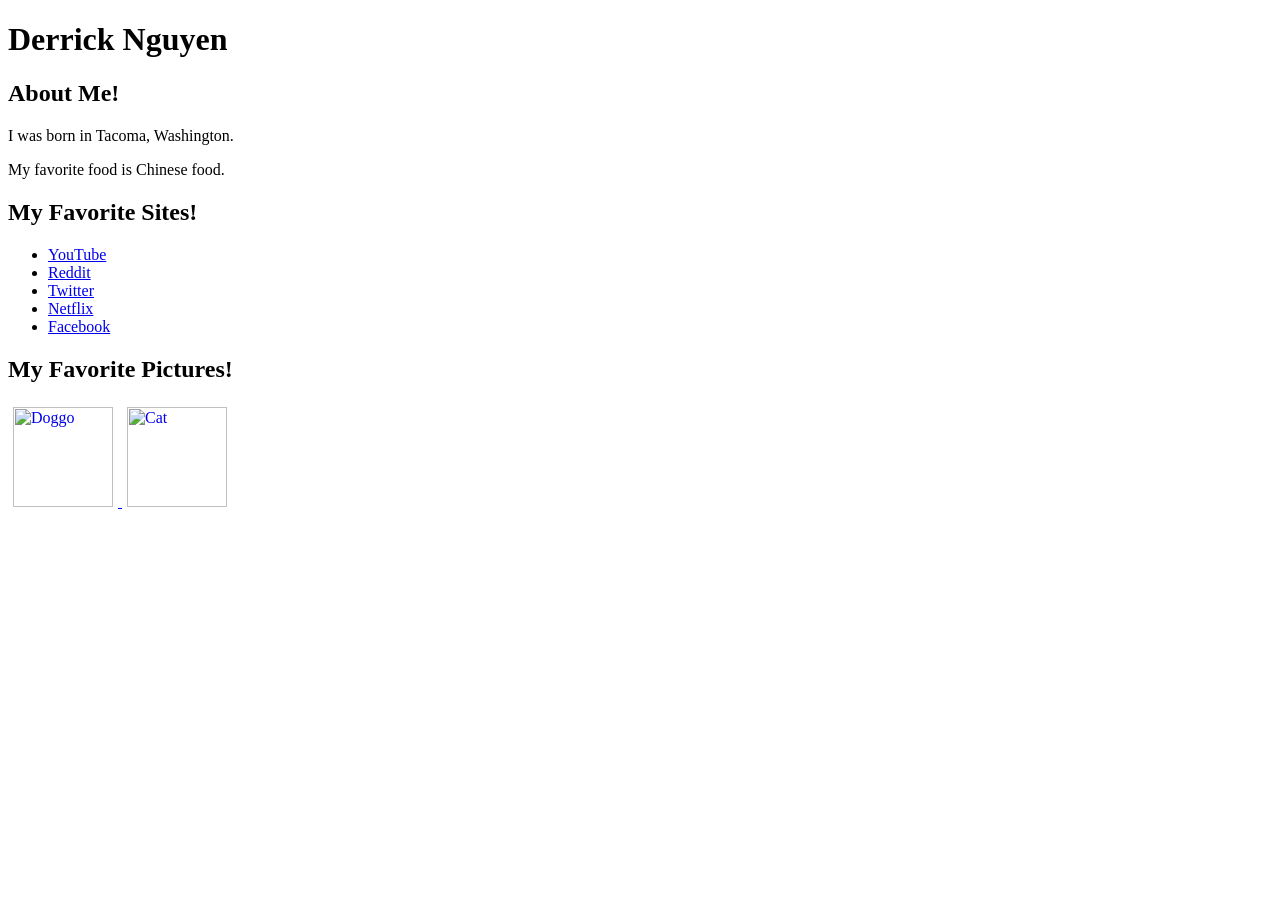
==== tags.html @ 43ccfdd3 "Add files via upload" ====
<!DOCTYPE html>
<html>
	<head>
		<title>Derrick's Awesome Website!</title>
	</head>
	<body>
		<h1>Derrick Nguyen</h1>
		<h2>About Me!</h2>
			<p>I was born in Tacoma, Washington.</p>
			<p>My favorite food is Chinese food.</p>
		<h2>My Favorite Sites!</h2>
			<ul>
				<li>
					<a href="http://youtube.com">YouTube</a>
				</li>
				<li>
					<a href="http://reddit.com">Reddit</a>
				</li>
				<li>
					<a href="http://twitter.com">Twitter</a>
				</li>
				<li>
					<a href="http://netflix.com">Netflix</a>
				</li>
				<li>
					<a href="http://Facebook.com">Facebook</a>
				</li>
			</ul>
		<h2>My Favorite Pictures!</h3>
			<a href="https://www.youtube.com/results?search_query=dog+videos">
				<img src="https://i.ytimg.com/vi/SfLV8hD7zX4/maxresdefault.jpg" title="Doggo" style="width:100px;height:100px;margin:5px">
			</a>
			<a href="https://www.youtube.com/results?search_query=cat+videos&page=&utm_source=opensearch">
				<img src="https://www.petfinder.com/wp-content/uploads/2012/11/91615172-find-a-lump-on-cats-skin-632x475.jpg" title="Cat" style="width:100px;height:100px;margin:5px"> 
			</a>
	</body>
</html>
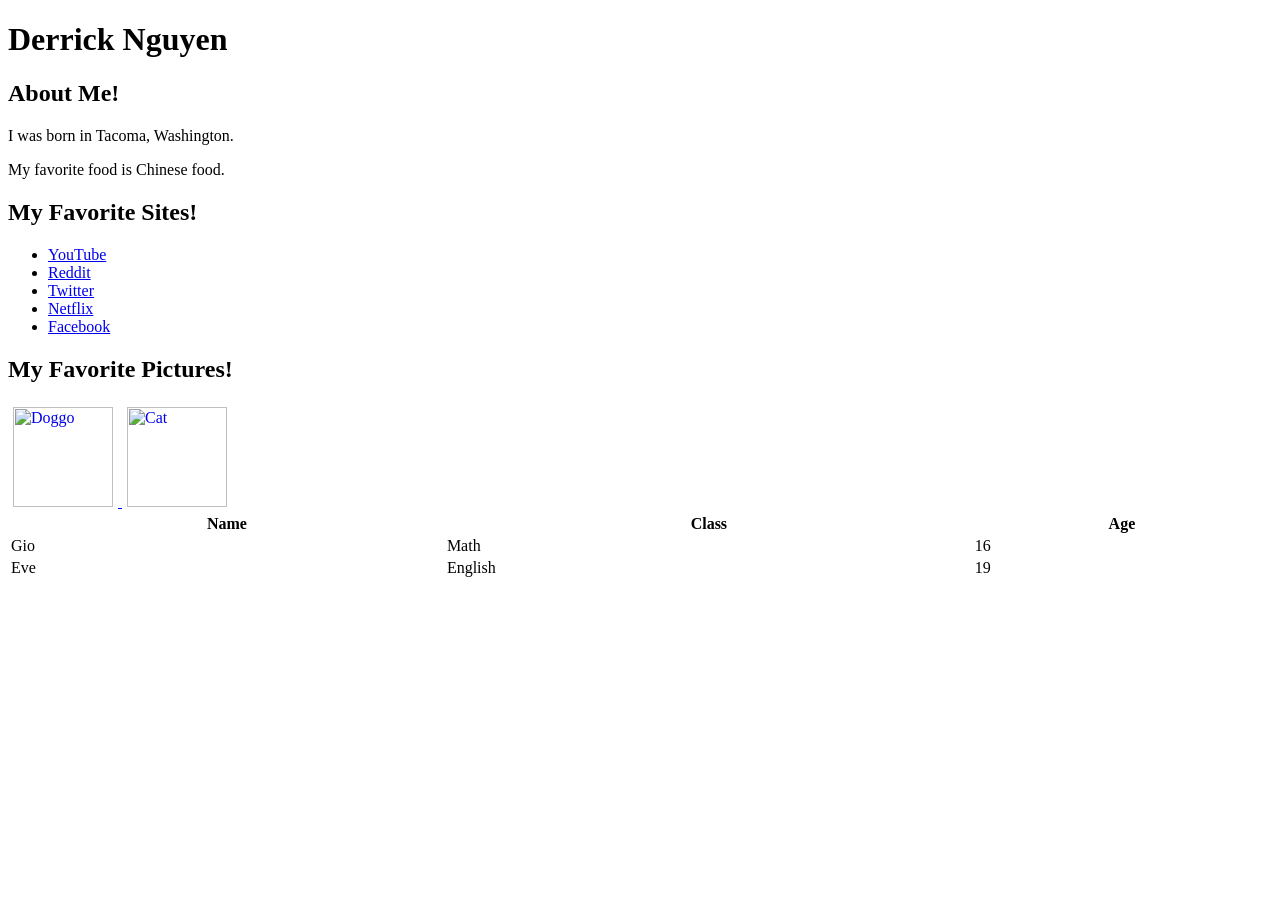
==== commit 97c8ad53: "Add files via upload" ====
--- a/tags.html
+++ b/tags.html
@@ -34,4 +34,24 @@
 				<img src="https://www.petfinder.com/wp-content/uploads/2012/11/91615172-find-a-lump-on-cats-skin-632x475.jpg" title="Cat" style="width:100px;height:100px;margin:5px"> 
 			</a>
 	</body>
+	
+	
+	<table style="width:100%">
+  <tr>
+    <th>Name</th>
+    <th>Class</th> 
+    <th>Age</th>
+  </tr>
+  <tr>
+    <td>Gio</td>
+    <td>Math</td> 
+    <td>16</td>
+  </tr>
+  <tr>
+    <td>Eve</td>
+    <td>English</td> 
+    <td>19</td>
+  </tr>
+</table>
+	
 </html>
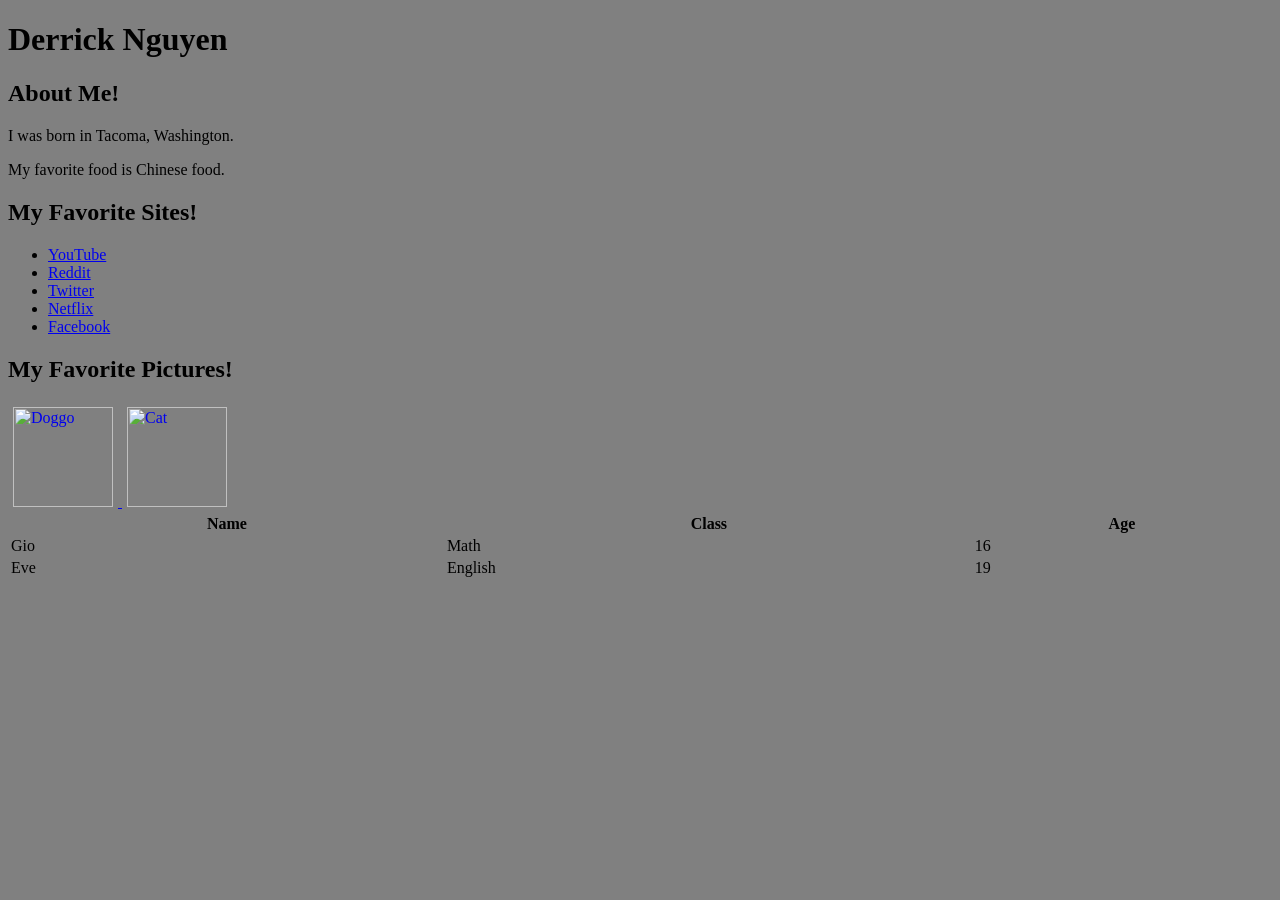
==== commit 4a2d8ef1: "Add files via upload" ====
--- a/tags.html
+++ b/tags.html
@@ -3,7 +3,7 @@
 	<head>
 		<title>Derrick's Awesome Website!</title>
 	</head>
-	<body>
+	<body style="background-color:Grey">
 		<h1>Derrick Nguyen</h1>
 		<h2>About Me!</h2>
 			<p>I was born in Tacoma, Washington.</p>
